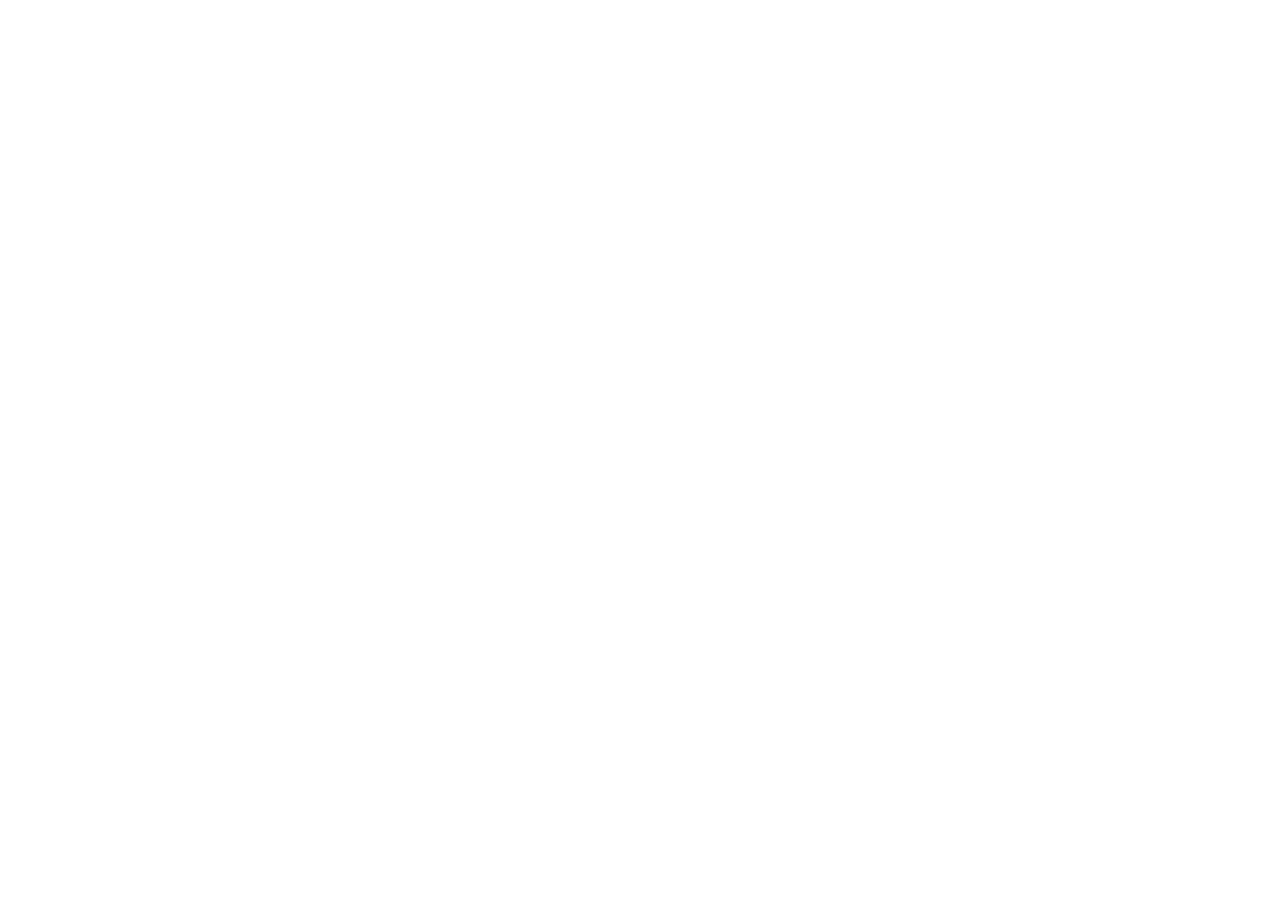
==== index.html @ e8847791 "Initial commit" ====
<!DOCTYPE html>
<html lang="en">
  <head>
    <meta charset="UTF-8" />
    <meta http-equiv="X-UA-Compatible" content="IE=edge" />
    <meta name="viewport" content="width=device-width, initial-scale=1.0" />
    <link rel="stylesheet" href="/css/style.css" />
    <script src="/js/app.js" defer></script>
    <title>Document</title>
  </head>
  <body></body>
</html>
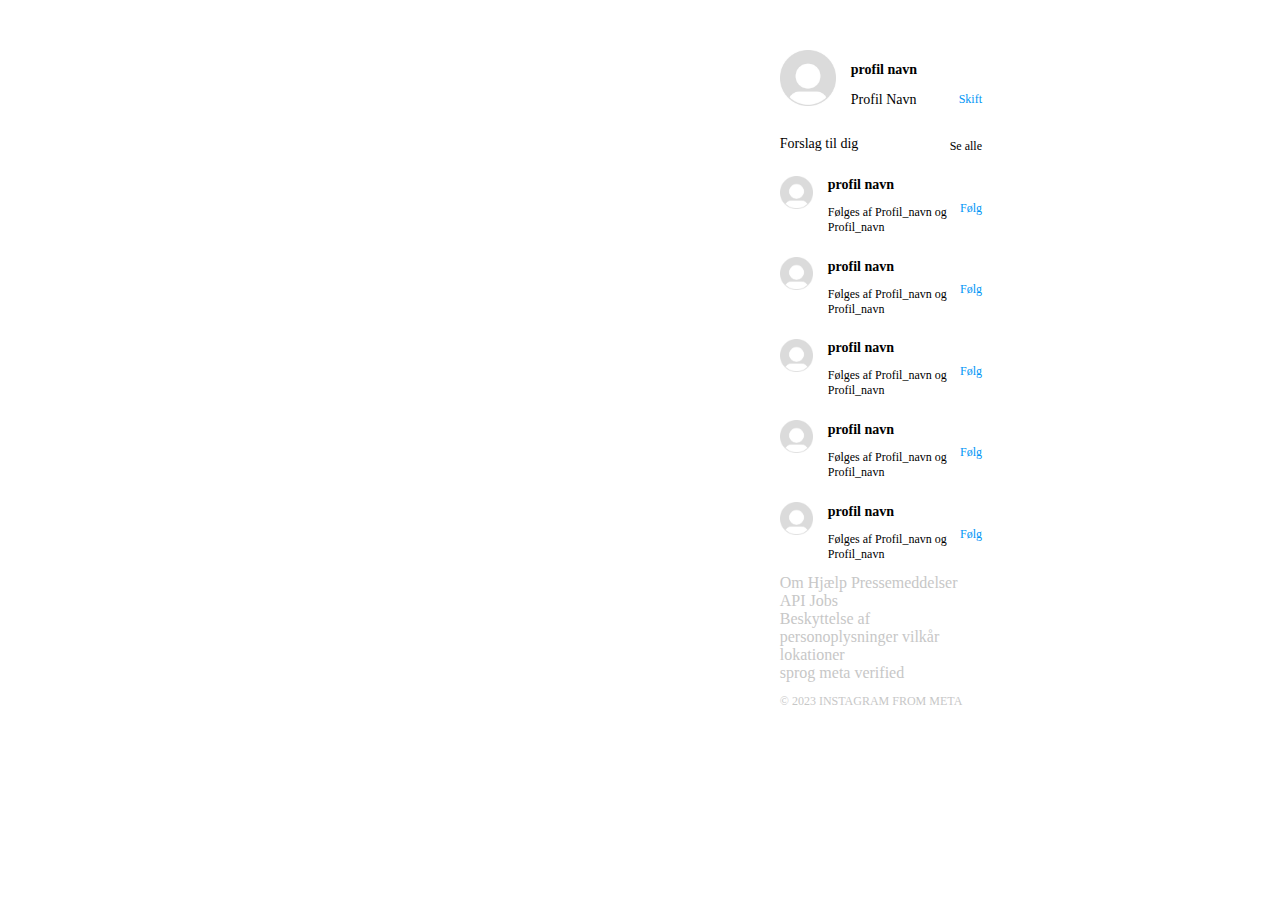
==== commit c5ba36a2: "højre side af instagram" ====
--- a/index.html
+++ b/index.html
@@ -4,9 +4,83 @@
     <meta charset="UTF-8" />
     <meta http-equiv="X-UA-Compatible" content="IE=edge" />
     <meta name="viewport" content="width=device-width, initial-scale=1.0" />
-    <link rel="stylesheet" href="/css/style.css" />
+    <link rel="stylesheet" href="/css/section.css" />
     <script src="/js/app.js" defer></script>
-    <title>Document</title>
+    <title>instagram</title>
   </head>
-  <body></body>
+  <body>
+    <section class="hoejre">
+      <article class="profil">
+        <img class="Profil-billed" src="/assets/profil.png" alt="" />
+        <div class="profil-text">
+          <a href=""
+            ><h2>Profil Navn</h2>
+            <p>Profil Navn</p></a
+          >
+        </div>
+        <a class="profil-skift" href="">Skift</a>
+      </article>
+      <div class="forslag">
+        <p>Forslag til dig</p>
+        <a href="">Se alle</a>
+      </div>
+      <div class="profiler">
+        <article class="mini-profil">
+          <img class="mini-Profil-billed" src="/assets/profil.png" alt="" />
+          <div class="mini-profil-text">
+            <h2>Profil Navn</h2>
+            <p>Følges af Profil_navn og Profil_navn</p>
+          </div>
+          <a class="mini-profil-skift" href="">Følg</a>
+        </article>
+        <article class="mini-profil">
+          <img class="mini-Profil-billed" src="/assets/profil.png" alt="" />
+          <div class="mini-profil-text">
+            <h2>Profil Navn</h2>
+            <p>Følges af Profil_navn og Profil_navn</p>
+          </div>
+          <a class="mini-profil-skift" href="">Følg</a>
+        </article>
+        <article class="mini-profil">
+          <img class="mini-Profil-billed" src="/assets/profil.png" alt="" />
+          <div class="mini-profil-text">
+            <h2>Profil Navn</h2>
+            <p>Følges af Profil_navn og Profil_navn</p>
+          </div>
+          <a class="mini-profil-skift" href="">Følg</a>
+        </article>
+        <article class="mini-profil">
+          <img class="mini-Profil-billed" src="/assets/profil.png" alt="" />
+          <div class="mini-profil-text">
+            <h2>Profil Navn</h2>
+            <p>Følges af Profil_navn og Profil_navn</p>
+          </div>
+          <a class="mini-profil-skift" href="">Følg</a>
+        </article>
+        <article class="mini-profil">
+          <img class="mini-Profil-billed" src="/assets/profil.png" alt="" />
+          <div class="mini-profil-text">
+            <h2>Profil Navn</h2>
+            <p>Følges af Profil_navn og Profil_navn</p>
+          </div>
+          <a class="mini-profil-skift" href="">Følg</a>
+        </article>
+      </div>
+      <div class="bund-info">
+        <a href="">Om</a>
+        <a href="">Hjælp</a>
+        <a href="">Pressemeddelser</a>
+        <a href="">API</a>
+        <a href="">Jobs</a>
+        <br />
+        <a href="">Beskyttelse af personoplysninger</a>
+        <a href="">vilkår</a>
+        <a href="">lokationer</a>
+        <br />
+        <a href="">sprog</a>
+        <a href="">meta verified</a>
+        <p>© 2023 INSTAGRAM FROM META</p>
+      </div>
+    </section>
+  </body>
 </html>
--- a/css/section.css
+++ b/css/section.css
@@ -0,0 +1,94 @@
+.hoejre {
+  width: 16%;
+  margin-left: auto;
+  margin-top: 50px;
+  padding-right: 290px;
+}
+
+.profil {
+  display: flex;
+}
+
+.Profil-billed {
+  width: 56px;
+  height: 56px;
+  padding-right: 15px;
+}
+
+.profil-text a {
+  text-decoration: none;
+  color: black;
+}
+
+.profil-text h2 {
+  text-transform: lowercase;
+  font-size: 14px;
+}
+
+.profil-text p {
+  font-size: 14px;
+}
+
+.profil-skift {
+  font-size: 12px;
+  margin-top: 42px;
+  margin-left: auto;
+  text-decoration: none;
+  color: #0095f6;
+}
+
+.forslag {
+  display: flex;
+  flex-direction: row;
+  justify-content: space-between;
+  font-size: 14px;
+}
+
+.forslag a {
+  text-decoration: none;
+  color: black;
+  margin-top: 17px;
+  font-size: 12px;
+}
+
+.mini-profil {
+  display: flex;
+}
+
+.mini-Profil-billed {
+  width: 33px;
+  height: 33px;
+  padding-right: 15px;
+  margin-top: 10px;
+}
+
+.mini-profil-text h2 {
+  text-transform: lowercase;
+  font-size: 14px;
+}
+
+.mini-profil-text p {
+  font-size: 12px;
+}
+
+.mini-profil-skift {
+  font-size: 12px;
+  margin-top: 35px;
+  margin-left: auto;
+  text-decoration: none;
+  color: #0095f6;
+}
+
+.bund-info a {
+  color: #c7c7c7;
+  text-decoration: none;
+}
+
+.bund-info a:hover {
+  border-bottom: solid 1px #c7c7c7;
+}
+
+.bund-info p {
+  color: #c7c7c7;
+  font-size: 12px;
+}
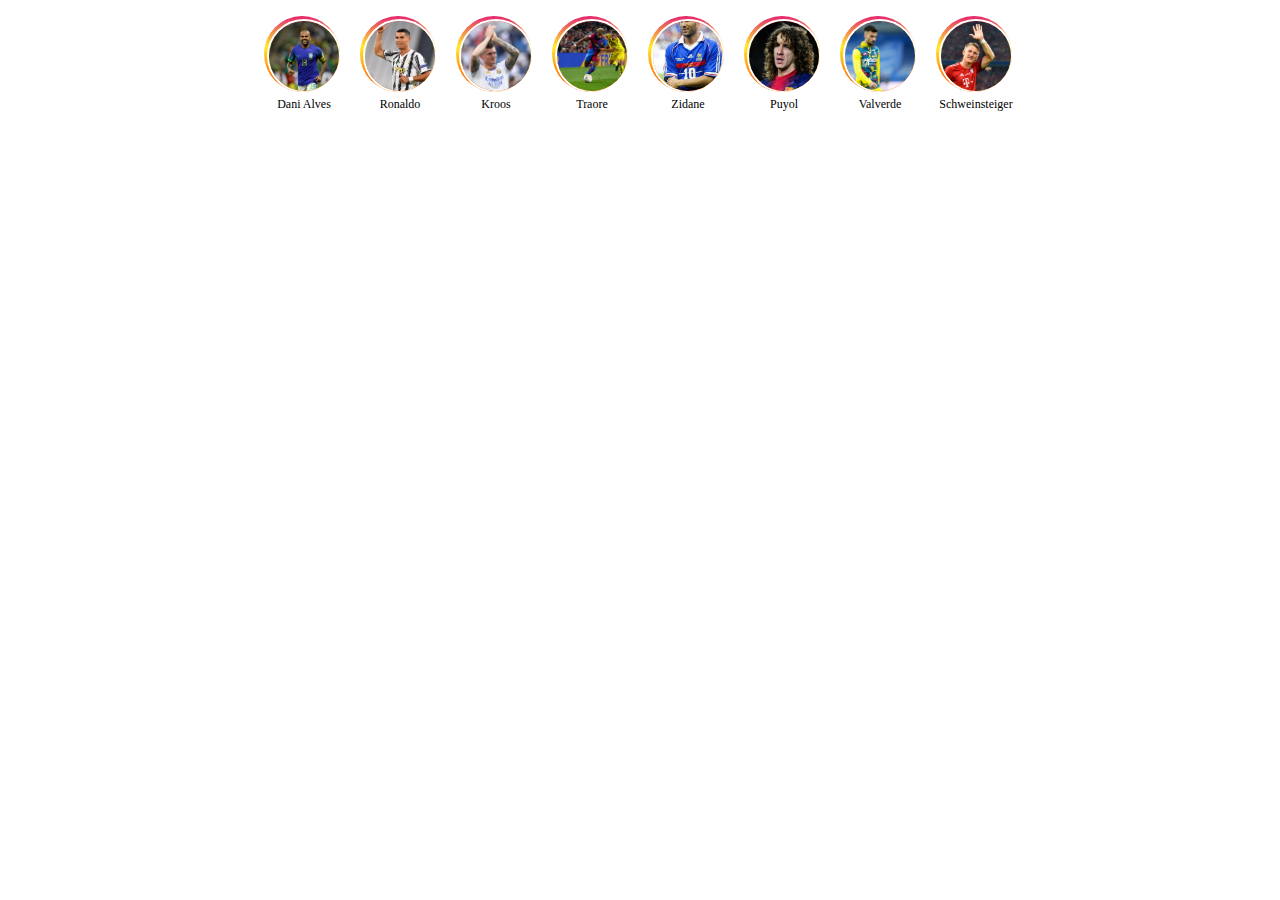
==== commit a7b6f673: "rettet" ====
--- a/index.html
+++ b/index.html
@@ -4,83 +4,72 @@
     <meta charset="UTF-8" />
     <meta http-equiv="X-UA-Compatible" content="IE=edge" />
     <meta name="viewport" content="width=device-width, initial-scale=1.0" />
-    <link rel="stylesheet" href="/css/section.css" />
+    <link rel="stylesheet" href="/css/style.css" />
     <script src="/js/app.js" defer></script>
-    <title>instagram</title>
+    <title>profil-billede</title>
   </head>
   <body>
-    <section class="hoejre">
-      <article class="profil">
-        <img class="Profil-billed" src="/assets/profil.png" alt="" />
-        <div class="profil-text">
-          <a href=""
-            ><h2>Profil Navn</h2>
-            <p>Profil Navn</p></a
-          >
-        </div>
-        <a class="profil-skift" href="">Skift</a>
-      </article>
-      <div class="forslag">
-        <p>Forslag til dig</p>
-        <a href="">Se alle</a>
-      </div>
-      <div class="profiler">
-        <article class="mini-profil">
-          <img class="mini-Profil-billed" src="/assets/profil.png" alt="" />
-          <div class="mini-profil-text">
-            <h2>Profil Navn</h2>
-            <p>Følges af Profil_navn og Profil_navn</p>
-          </div>
-          <a class="mini-profil-skift" href="">Følg</a>
-        </article>
-        <article class="mini-profil">
-          <img class="mini-Profil-billed" src="/assets/profil.png" alt="" />
-          <div class="mini-profil-text">
-            <h2>Profil Navn</h2>
-            <p>Følges af Profil_navn og Profil_navn</p>
-          </div>
-          <a class="mini-profil-skift" href="">Følg</a>
-        </article>
-        <article class="mini-profil">
-          <img class="mini-Profil-billed" src="/assets/profil.png" alt="" />
-          <div class="mini-profil-text">
-            <h2>Profil Navn</h2>
-            <p>Følges af Profil_navn og Profil_navn</p>
-          </div>
-          <a class="mini-profil-skift" href="">Følg</a>
-        </article>
-        <article class="mini-profil">
-          <img class="mini-Profil-billed" src="/assets/profil.png" alt="" />
-          <div class="mini-profil-text">
-            <h2>Profil Navn</h2>
-            <p>Følges af Profil_navn og Profil_navn</p>
-          </div>
-          <a class="mini-profil-skift" href="">Følg</a>
-        </article>
-        <article class="mini-profil">
-          <img class="mini-Profil-billed" src="/assets/profil.png" alt="" />
-          <div class="mini-profil-text">
-            <h2>Profil Navn</h2>
-            <p>Følges af Profil_navn og Profil_navn</p>
-          </div>
-          <a class="mini-profil-skift" href="">Følg</a>
-        </article>
-      </div>
-      <div class="bund-info">
-        <a href="">Om</a>
-        <a href="">Hjælp</a>
-        <a href="">Pressemeddelser</a>
-        <a href="">API</a>
-        <a href="">Jobs</a>
-        <br />
-        <a href="">Beskyttelse af personoplysninger</a>
-        <a href="">vilkår</a>
-        <a href="">lokationer</a>
-        <br />
-        <a href="">sprog</a>
-        <a href="">meta verified</a>
-        <p>© 2023 INSTAGRAM FROM META</p>
-      </div>
-    </section>
+
+    
+
+<section class="midt" >
+
+  <div class="main" >
+
+  <div class="pic" ><img src="/img/23195684-fbl-ger-bayern-munich-farewell-schweinsteiger.jpg" alt=""></div>
+  <p class="navn" >Schweinsteiger</p>
+</div>
+
+  
+<div class="main" >
+  <div class="pic" ><img src="/img/1251396050.0.webp" alt=""></div>
+  <p class="navn">Valverde</p>
+</div>
+  <div class="main">
+<div class="pic" ><img src="/img/17gyf29683avn1b4c50arzdw1b.webp" alt=""></div>
+  <p class="navn">Puyol</p>
+</div>
+<div class="main" >
+<div class="pic" ><img src="/img/b63e7cc4572eda61c9a2a6da4a52183f.jpg" alt=""></div>
+  <p class="navn" >Zidane</p> 
+</div> 
+<div class="main">  
+<div class="pic" ><img src="/img/fc-barcelona-v-cadiz-cf-la-liga-santander.jpg" alt=""></div>
+  <p class="navn">Traore</p>
+</div>
+  
+<div class="main">
+<div class="pic" ><img src="/img/0_GettyImages-1394739802.jpg" alt=""></div>
+  <p class="navn" >Kroos</p>
+</div>
+
+<div class="main">
+ <div class="pic" > <img src="/img/GettyImages-1264546157.jpg" alt=""></div>
+  <p class="navn" >Ronaldo</p>
+</div>
+
+<div class="main">
+  <div class="pic" > <img src="/img/2t61k82o_dani-alves_625x300_03_December_22.jpg" alt=""></div>
+   <p class="navn" >Dani Alves</p>
+  
+  </div>
+
+
+</section>
+
+
+
+
+
+
+
+
+
+
+
+
+
+
+
   </body>
 </html>
--- a/css/style.css
+++ b/css/style.css
@@ -0,0 +1,48 @@
+.main{
+    flex: 0 0 auto;
+    width: 80px;
+    max-width: 80px;
+    display: flex;
+    flex-direction:column;
+    padding: 8px;
+    
+}
+
+
+
+.pic{
+    width: 70px;
+    height: 70px;
+    border-radius: 50%;
+    overflow: hidden;
+    padding: 3px;
+    background: linear-gradient( rgb(228, 36, 110), rgb(255, 234, 43), rgb(255, 117, 4) 80%); 
+
+}
+
+.pic img{
+    width: 100%;
+    height: 100%;
+    object-fit: cover;       
+    border-radius: 50%;
+    border: 2px solid white;
+    
+    
+    
+}
+
+.navn{
+    width: 100%;
+    overflow: hidden;
+    text-align: center;
+    font-size: 12px;
+    margin-top: 5px; 
+    color: black;
+
+}
+
+.midt{
+    display: flex;
+   flex-direction: row-reverse;
+   justify-content: center;
+}
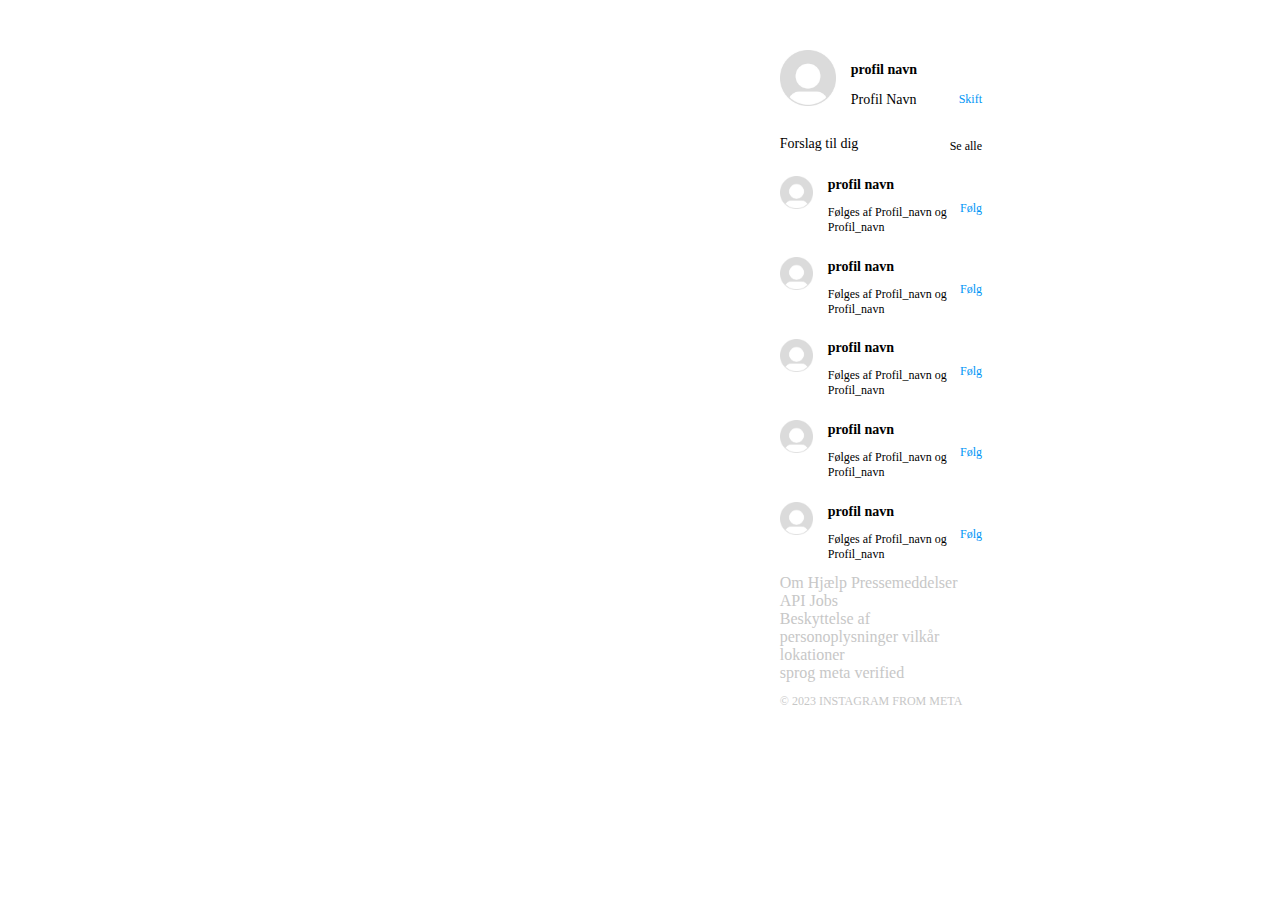
==== commit 103bb02d: "profil-side" ====
--- a/index.html
+++ b/index.html
@@ -6,70 +6,83 @@
     <meta name="viewport" content="width=device-width, initial-scale=1.0" />
     <link rel="stylesheet" href="/css/style.css" />
     <script src="/js/app.js" defer></script>
-    <title>profil-billede</title>
+    <title>instagram</title>
   </head>
   <body>
-
-    
-
-<section class="midt" >
-
-  <div class="main" >
-
-  <div class="pic" ><img src="/img/23195684-fbl-ger-bayern-munich-farewell-schweinsteiger.jpg" alt=""></div>
-  <p class="navn" >Schweinsteiger</p>
-</div>
-
-  
-<div class="main" >
-  <div class="pic" ><img src="/img/1251396050.0.webp" alt=""></div>
-  <p class="navn">Valverde</p>
-</div>
-  <div class="main">
-<div class="pic" ><img src="/img/17gyf29683avn1b4c50arzdw1b.webp" alt=""></div>
-  <p class="navn">Puyol</p>
-</div>
-<div class="main" >
-<div class="pic" ><img src="/img/b63e7cc4572eda61c9a2a6da4a52183f.jpg" alt=""></div>
-  <p class="navn" >Zidane</p> 
-</div> 
-<div class="main">  
-<div class="pic" ><img src="/img/fc-barcelona-v-cadiz-cf-la-liga-santander.jpg" alt=""></div>
-  <p class="navn">Traore</p>
-</div>
-  
-<div class="main">
-<div class="pic" ><img src="/img/0_GettyImages-1394739802.jpg" alt=""></div>
-  <p class="navn" >Kroos</p>
-</div>
-
-<div class="main">
- <div class="pic" > <img src="/img/GettyImages-1264546157.jpg" alt=""></div>
-  <p class="navn" >Ronaldo</p>
-</div>
-
-<div class="main">
-  <div class="pic" > <img src="/img/2t61k82o_dani-alves_625x300_03_December_22.jpg" alt=""></div>
-   <p class="navn" >Dani Alves</p>
-  
-  </div>
-
-
-</section>
-
-
-
-
-
-
-
-
-
-
-
-
-
-
-
+    <section class="hoejre">
+      <article class="profil">
+        <a href="/profil.html"
+          ><img class="Profil-billed" src="/assets/profil.png" alt=""
+        /></a>
+        <div class="profil-text">
+          <a href=""
+            ><h2>Profil Navn</h2>
+            <p>Profil Navn</p></a
+          >
+        </div>
+        <a class="profil-skift" href="">Skift</a>
+      </article>
+      <div class="forslag">
+        <p>Forslag til dig</p>
+        <a href="">Se alle</a>
+      </div>
+      <div class="profiler">
+        <article class="mini-profil">
+          <img class="mini-Profil-billed" src="/assets/profil.png" alt="" />
+          <div class="mini-profil-text">
+            <h2>Profil Navn</h2>
+            <p>Følges af Profil_navn og Profil_navn</p>
+          </div>
+          <a class="mini-profil-skift" href="">Følg</a>
+        </article>
+        <article class="mini-profil">
+          <img class="mini-Profil-billed" src="/assets/profil.png" alt="" />
+          <div class="mini-profil-text">
+            <h2>Profil Navn</h2>
+            <p>Følges af Profil_navn og Profil_navn</p>
+          </div>
+          <a class="mini-profil-skift" href="">Følg</a>
+        </article>
+        <article class="mini-profil">
+          <img class="mini-Profil-billed" src="/assets/profil.png" alt="" />
+          <div class="mini-profil-text">
+            <h2>Profil Navn</h2>
+            <p>Følges af Profil_navn og Profil_navn</p>
+          </div>
+          <a class="mini-profil-skift" href="">Følg</a>
+        </article>
+        <article class="mini-profil">
+          <img class="mini-Profil-billed" src="/assets/profil.png" alt="" />
+          <div class="mini-profil-text">
+            <h2>Profil Navn</h2>
+            <p>Følges af Profil_navn og Profil_navn</p>
+          </div>
+          <a class="mini-profil-skift" href="">Følg</a>
+        </article>
+        <article class="mini-profil">
+          <img class="mini-Profil-billed" src="/assets/profil.png" alt="" />
+          <div class="mini-profil-text">
+            <h2>Profil Navn</h2>
+            <p>Følges af Profil_navn og Profil_navn</p>
+          </div>
+          <a class="mini-profil-skift" href="">Følg</a>
+        </article>
+      </div>
+      <div class="bund-info">
+        <a href="">Om</a>
+        <a href="">Hjælp</a>
+        <a href="">Pressemeddelser</a>
+        <a href="">API</a>
+        <a href="">Jobs</a>
+        <br />
+        <a href="">Beskyttelse af personoplysninger</a>
+        <a href="">vilkår</a>
+        <a href="">lokationer</a>
+        <br />
+        <a href="">sprog</a>
+        <a href="">meta verified</a>
+        <p>© 2023 INSTAGRAM FROM META</p>
+      </div>
+    </section>
   </body>
 </html>
--- a/css/style.css
+++ b/css/style.css
@@ -1,48 +1,2 @@
-.main{
-    flex: 0 0 auto;
-    width: 80px;
-    max-width: 80px;
-    display: flex;
-    flex-direction:column;
-    padding: 8px;
-    
-}
-
-
-
-.pic{
-    width: 70px;
-    height: 70px;
-    border-radius: 50%;
-    overflow: hidden;
-    padding: 3px;
-    background: linear-gradient( rgb(228, 36, 110), rgb(255, 234, 43), rgb(255, 117, 4) 80%); 
-
-}
-
-.pic img{
-    width: 100%;
-    height: 100%;
-    object-fit: cover;       
-    border-radius: 50%;
-    border: 2px solid white;
-    
-    
-    
-}
-
-.navn{
-    width: 100%;
-    overflow: hidden;
-    text-align: center;
-    font-size: 12px;
-    margin-top: 5px; 
-    color: black;
-
-}
-
-.midt{
-    display: flex;
-   flex-direction: row-reverse;
-   justify-content: center;
-}
+@import url(/css/profil.css);
+@import url(/css/section.css);
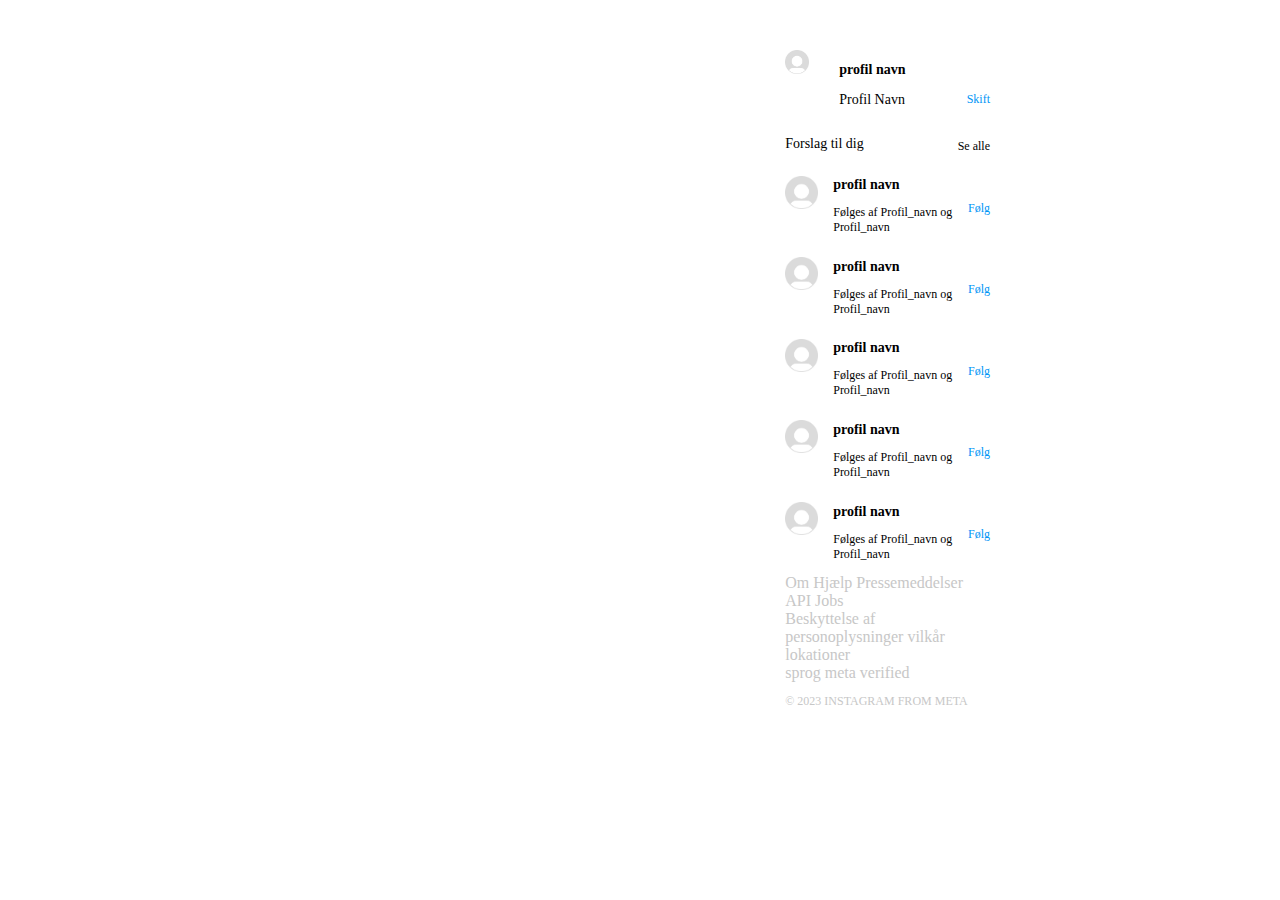
==== commit b9c18090: "ss" ====
--- a/index.html
+++ b/index.html
@@ -15,7 +15,7 @@
           ><img class="Profil-billed" src="/assets/profil.png" alt=""
         /></a>
         <div class="profil-text">
-          <a href=""
+          <a href="profil.html"
             ><h2>Profil Navn</h2>
             <p>Profil Navn</p></a
           >
--- a/css/style.css
+++ b/css/style.css
@@ -1,2 +1,3 @@
 @import url(/css/profil.css);
 @import url(/css/section.css);
+@import url(/css/otherprofil.css);
